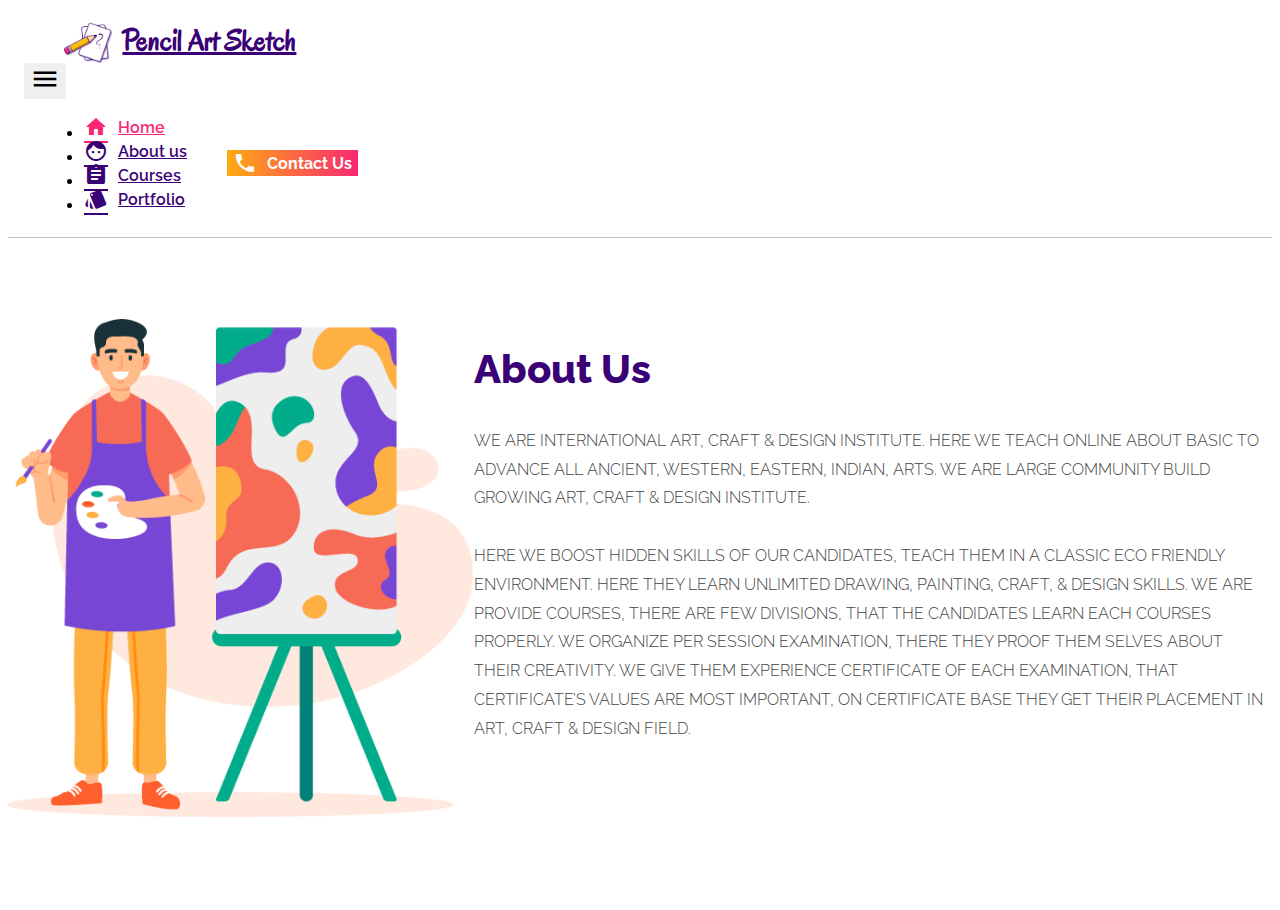
==== about.html @ 53ecd3e3 "pages add other than index.html" ====
<!DOCTYPE html>
<html lang="en">
<head>
  <meta charset="UTF-8">
  <meta http-equiv="X-UA-Compatible" content="IE=edge">
  <meta name="viewport" content="width=device-width, initial-scale=1.0">
  <title>About Us</title>
  <link href="https://cdn.jsdelivr.net/npm/bootstrap@5.1.3/dist/css/bootstrap.min.css" rel="stylesheet" integrity="sha384-1BmE4kWBq78iYhFldvKuhfTAU6auU8tT94WrHftjDbrCEXSU1oBoqyl2QvZ6jIW3" crossorigin="anonymous">
  <link rel="stylesheet" href="assets/css/style.css" type="text/css">
  <link href="https://fonts.googleapis.com/icon?family=Material+Icons" rel="stylesheet">
  <link rel="icon" href="logo.png?v=2">
</head>
<body>
  <nav class="navbar navbar-expand-lg navbar-light bg-light sticky-top" id="MyNavbar">
    <div class="container-fluid">
      <a class="navbar-brand nav-logo" href="index.html">
        <img src="assets/images/logo.png" alt=""  height="45" class="d-inline-block align-text-top">
        <p class="nav-logo-text">Pencil Art Sketch</p>
      </a>

      <button class="navbar-toggler" type="button" data-bs-toggle="collapse" data-bs-target="#navbarSupportedContent" aria-controls="navbarSupportedContent" aria-expanded="false" aria-label="Toggle navigation">
        <!-- <span class="navbar-toggler-icon"></span> -->
          <span class="material-icons" id="toggle-icon" style="font-size:30px;" onclick="toggleFunction()">
            menu
          </span>
      </button>

      <div class="collapse navbar-collapse" id="navbarSupportedContent">
        <ul class="navbar-nav ms-auto mb-2 mb-lg-0">
          <li class="nav-item">
            <a class="nav-link active" aria-current="page" href="index.html">
              <span class="material-icons">home</span>Home
            </a>
          </li>
          <li class="nav-item">
            <a class="nav-link" href="about.html"><span class="material-icons">face</span>About us</a>
          </li>
          <li class="nav-item">
            <a class="nav-link" href="courses.html"><span class="material-icons">assignment</span>Courses</a>
          </li>
          <li class="nav-item">
            <a class="nav-link" href="portfolio.html"><span class="material-icons">style</span>Portfolio</a>
          </li>
        </ul>

        <form class="d-flex adminLogin">
          <button class="btn btn-outline-success adminLogin-btn" type="submit" onclick="location.href='/contact.html'"><span class="material-icons">
            phone</span>Contact Us</button>
        </form>

      </div>
    </div>
  </nav>

  <section class="about-sec" id="About-Us"">
    <div class="about-sec-wrap">
      <div class="container">
        <div class="row">
          <div class="col-md-7 hide-img">
            <img src="assets/images/about-img.png" height="500px" alt="">
          </div>
          <div class="col-md-5 about-body">
            <h1 class="sec-header">About Us</h1>
            <p>WE ARE INTERNATIONAL ART, CRAFT & DESIGN INSTITUTE. HERE WE TEACH ONLINE  ABOUT BASIC TO ADVANCE ALL ANCIENT, WESTERN, EASTERN, INDIAN, ARTS. WE ARE LARGE COMMUNITY BUILD GROWING ART, CRAFT & DESIGN INSTITUTE.<br>
              <br>
            HERE WE BOOST HIDDEN SKILLS OF OUR CANDIDATES, TEACH THEM IN A CLASSIC ECO FRIENDLY ENVIRONMENT. HERE THEY LEARN UNLIMITED DRAWING, PAINTING, CRAFT, & DESIGN SKILLS.
            WE ARE PROVIDE COURSES, THERE ARE FEW DIVISIONS, THAT THE CANDIDATES LEARN EACH COURSES PROPERLY. WE ORGANIZE PER SESSION EXAMINATION, THERE THEY PROOF THEM SELVES ABOUT THEIR CREATIVITY. WE GIVE THEM EXPERIENCE CERTIFICATE OF EACH EXAMINATION, THAT CERTIFICATE’S VALUES ARE MOST IMPORTANT, ON CERTIFICATE BASE THEY GET THEIR PLACEMENT IN ART, CRAFT & DESIGN FIELD.
              </p>
          </div>
        </div>
      </div>
    </div>
  </section>
  
  <script src="https://cdn.jsdelivr.net/npm/bootstrap@5.1.3/dist/js/bootstrap.bundle.min.js" integrity="sha384-ka7Sk0Gln4gmtz2MlQnikT1wXgYsOg+OMhuP+IlRH9sENBO0LRn5q+8nbTov4+1p" crossorigin="anonymous"></script>
  <script src="assets/js/script.js"></script>
</body>
</html>
---- assets/css/style.css ----
@import url("https://fonts.googleapis.com/css2?family=Oregano&display=swap");
@import url("https://fonts.googleapis.com/css2?family=DM+Serif+Display&family=Raleway:ital,wght@0,400;0,500;0,600;0,700;0,800;0,900;1,400;1,500;1,600;1,700;1,800;1,900&display=swap");
@import url("https://fonts.googleapis.com/css2?family=Merriweather+Sans:ital,wght@0,300;0,400;0,500;0,600;0,700;0,800;1,300;1,400;1,500;1,600;1,700;1,800&family=Raleway:ital,wght@0,400;0,500;0,600;0,700;0,800;0,900;1,400;1,500;1,600;1,700;1,800;1,900&display=swap");
/*
  font-family: 'Merriweather Sans', sans-serif;
  font-family: 'Raleway', sans-serif;
  font-family: 'Oregano', cursive;
*/
*,
p,
body {
  font-family: "Raleway", sans-serif;
  font-size: 16px;
  font-weight: 500;
}
/*.......navbar style start........*/
.container-fluid {
  padding: 10px 16px;
}
/* .navbar-nav{
  margin: 0 auto !important;
} */
.navbar {
  border-bottom: 1.5px solid #bdbdbd;
  /* box-shadow: -10px 0 20px #d1d1d1; */
  background: #fff !important;
}
.nav-logo-text {
  font-family: "Oregano", cursive;
  font-size: 30px;
  font-weight: 800;
  display: inline;
  margin: 0 0 0 10px;
  color: #3a0176;
}
.nav-logo-text:hover {
  color: #f82873;
}
.nav-logo {
  margin-left: 40px;
  display: flex;
  align-items: center;
}
.navbar-light .navbar-brand {
  color: #3a0176;
}
.navbar-light .navbar-brand:hover {
  color: #f82873;
}
.btn-outline-success {
  color: #fff;
  font-weight: bold;
  background-image: linear-gradient(to left, #f82873, #ffab10);
  border: none;
  transition: top ease 0.5s;
  top: 0;
  position: relative;
}
.btn-outline-success:hover {
  color: #fff;
  background-image: linear-gradient(to left, #f82873, #ffab10);
  box-shadow: 5px 0px 15px #f82873, -3px 5px 15px #ffab10;
  top: -8px;
}
.navbar-nav {
  margin-left: 20px;
}
.nav-item {
  margin-right: 40px;
}
.nav-link {
  display: flex;
  align-items: center;
  color: #3a0176 !important;
  font-weight: 600;
  position: relative;
  top: 0;
  transition: top ease 0.5s;
}
.nav-link span {
  margin-right: 10px;
}
.nav-link:hover {
  color: #f82873 !important;
  top: -5px;
}
.active {
  color: #f82873 !important;
}
.adminLogin {
  margin: 0 40px 0 0px;
}
.adminLogin-btn {
  display: flex;
  /* display: none; */
  align-items: center;
}
.adminLogin-btn span {
  margin-right: 10px;
}
.navbar-light .navbar-toggler {
  border: none;
}
.navbar-light .navbar-toggler:focus {
  box-shadow: none;
}
/*.......navbar style end........*/

/* Header banner Css End */

.custom-btn {
  height: 50px;
  width: 150px;
  font-size: 18px;
  transition: ease 0.5s;
  color: #fff;
  font-weight: bold;
  background-image: linear-gradient(to left, #f82873, #ffab10);
  border: none;
}
.custom-btn:hover {
  width: 160px;
  height: 60px;
  color: #fff;
  background-image: linear-gradient(to left, #f82873, #ffab10);
  box-shadow: 5px 0px 15px #f82873, -3px 5px 15px #ffab10;
}
.header {
  padding: 15% 20px 5% 20px;
}
.header h1 {
  font-family: "DM Serif Display", serif;
  letter-spacing: 2px;
  font-size: 60px;
  font-weight: 700;
  color: #3a0176;
}
.header span {
  font-family: "DM Serif Display", serif;
  font-size: 60px;
  letter-spacing: 2px;
  font-weight: 700;
  color: #f82873;
}
.header p {
  font-size: 20px;
  line-height: 1.5;
  color: #212121;
  font-weight: 400;
  margin-top: 35px;
  margin-bottom: 30px;
}
p {
  margin-top: 20px;
  margin-bottom: 20px;
  font-weight: 300;
  color: #424242;
}
.header-img {
  background-repeat: no-repeat;
  background-size: cover;
}
.header-img {
  overflow-x: hidden;
}

/* Header banner Css End */

/* About us Css Start */

.about-sec {
  padding: 80px 0;
}
.about-body p {
  margin-top: 35px;
  margin-bottom: 20px;
  line-height: 1.8;
}
.sec-header {
  font-weight: 800;
  position: relative;
  color: #3a0176;
}

/* About us Css Complete */
.courses-sec {
  padding: 80px 20px;
  background-color: rgb(247, 247, 247);
}
.sec-heading-center {
  color: #3a0176;
  margin: 20px 0 50px 0;
  font-weight: 800;
  position: relative;
}
.course-box {
  background: #fff;
  display: flex;
  align-items: center;
  flex-direction: column;
  border-radius: 10px;
  box-shadow: 0px 0px 40px #cacaca;
  /* border: 1px solid #3a0176; */
  padding: 30px 20px;
  min-height: 500px;
  position: relative;
}
.c-btn {
  color: #fff;
  font-weight: bold;
  background-image: linear-gradient(to left, #f82873, #ffab10);
  border: none;
  height: 50px;
  width: 150px;
  font-size: 18px;
  transition: ease 0.5s;
}
.c-btn:hover {
  color: #fff;
  width: 160px;
  height: 60px;
}
span {
  font-family: "Merriweather Sans", sans-serif;
}
#duration,
#fees {
  color: #f82873;
}
.admit-fees {
  display: none;
}
.c-btn:hover > .admit-fees {
  display: block;
}
.course-box:hover {
  background: #ffab10;
}
.course-box:hover > .c-btn {
  background-image: none;
  background-color: #fff;
  color: #212121;
}
.c-img {
  width: 80%;
  border-radius: 100%;
  background-color: #fff;
  border: 4px solid #f82873;
  overflow: hidden;
  background-repeat: no-repeat;
  margin: 0 0 10px 0;
  text-align: center;
}
.c-img img {
  height: 200px;
}
.c-name {
  margin: 20px 0 15px 0;
  font-size: 18px;
  font-weight: 800;
  text-align: center;
  color: #3a0176;
}
.c-desc {
  margin: 0 0 10px 0;
  font-weight: 500;
  text-align: center;
}
.c-btn {
  margin-top: 10px;
}
.row {
  display: flex;
  justify-content: center;
}
.course-sec {
  margin-top: 20px;
}

/* media quarries for different view point */

@media (max-width: 992px) {
  .nav-logo {
    margin-left: 0px;
  }
  .nav-logo-text {
    font-size: 28px;
  }
  .adminLogin {
    margin: 20px 40px 20px 0px;
  }
  .navbar-nav {
    margin: 0px 40px 0 0px !important;
    display: flex;
    flex-direction: row;
  }
  .ms-auto {
    margin-left: auto !important;
  }
  .navbar-collapse {
    position: relative;
    width: 400px;
    display: flex;
    align-items: center;
    flex-direction: column;
  }
  .header-img {
    overflow: hidden;
  }
  .header-img img {
    position: relative;
    left: -200px;
  }
  .header,
  .header span {
    font-size: 50px;
  }
  .header p {
    font-size: 18px;
  }
  /* .hide-img{
    display: none;
  } */
  .c-img img {
    height: 90px;
  }
  .c-btn {
    width: 120px;
  }
}
@media (min-width: 541px) {
  .navbar-collapse {
    position: relative;
    width: 400px;
    display: flex;
    align-items: center;
    flex-direction: row;
  }
  .sec-header {
    font-size: 40px;
    font-weight: 800;
    position: relative;
  }
}
@media (max-width: 541px) {
  .c-img img {
    height: 300px;
  }
}
@media (max-width: 420px) {
  .nav-logo {
    margin-left: 0px;
  }
  .nav-logo-text {
    font-size: 28px;
  }
  .adminLogin {
    margin: 20px 40px 20px 30px;
  }
  .navbar-nav {
    margin: 20px 40px 0 30px !important;
    display: flex;
    flex-direction: column;
  }
  .ms-auto {
    margin-left: none !important;
  }
  .navbar-collapse {
    position: relative;
    width: 400px;
    display: flex;
    align-items: flex-start;
    flex-direction: column;
  }

  .header,
  .header span {
    font-size: 45px;
  }
  .header p {
    font-size: 16px;
  }
  .header-img {
    overflow: hidden;
    height: 300px;
  }
  .header-img img {
    position: relative;
    left: -250px;
    top: -100px;
  }
  .hide-img {
    display: none;
  }
  .c-img img {
    height: 200px !important;
  }
}
@media (max-width: 280px) {
  .nav-logo-text {
    font-size: 24px;
  }
  .nav-logo img {
    height: 30px;
  }
  #toggle-icon {
    font-size: 21px !important;
  }
  .header-img img {
    position: relative;
    width: 600px;
    left: -150px;
    top: -100px;
  }
  .c-img img {
    height: 150px !important;
  }
}
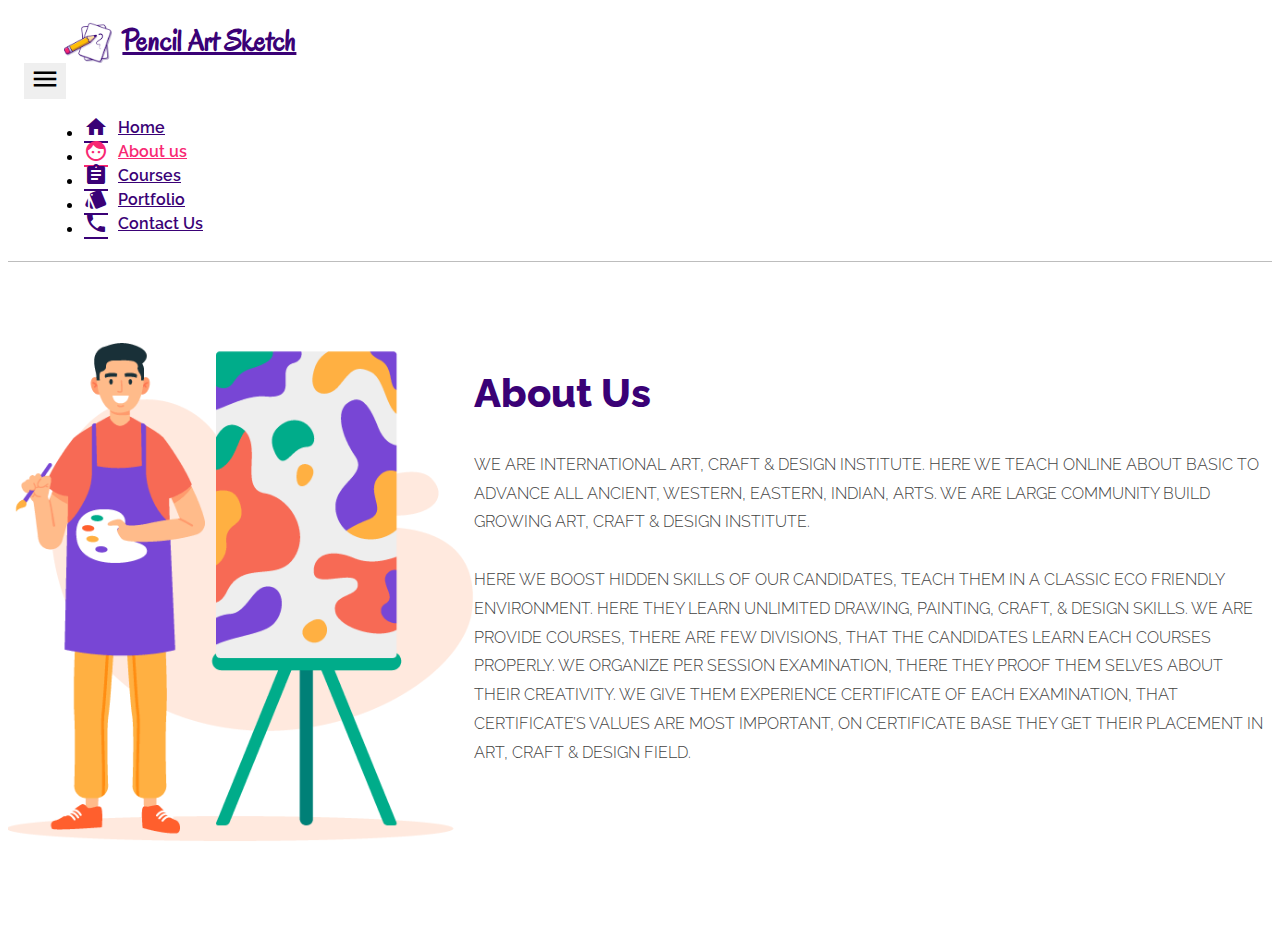
==== commit 4727fa8a: "changes of linking again" ====
--- a/about.html
+++ b/about.html
@@ -28,12 +28,12 @@
       <div class="collapse navbar-collapse" id="navbarSupportedContent">
         <ul class="navbar-nav ms-auto mb-2 mb-lg-0">
           <li class="nav-item">
-            <a class="nav-link active" aria-current="page" href="index.html">
+            <a class="nav-link" aria-current="page" href="index.html">
               <span class="material-icons">home</span>Home
             </a>
           </li>
           <li class="nav-item">
-            <a class="nav-link" href="about.html"><span class="material-icons">face</span>About us</a>
+            <a class="nav-link active" href="about.html"><span class="material-icons">face</span>About us</a>
           </li>
           <li class="nav-item">
             <a class="nav-link" href="courses.html"><span class="material-icons">assignment</span>Courses</a>
@@ -41,11 +41,14 @@
           <li class="nav-item">
             <a class="nav-link" href="portfolio.html"><span class="material-icons">style</span>Portfolio</a>
           </li>
+          <li class="nav-item">
+            <a class="nav-link" href="contact.html"><span class="material-icons">phone</span>Contact Us</a>
+          </li>
         </ul>
 
         <form class="d-flex adminLogin">
-          <button class="btn btn-outline-success adminLogin-btn" type="submit" onclick="location.href='/contact.html'"><span class="material-icons">
-            phone</span>Contact Us</button>
+          <button class="btn btn-outline-success adminLogin-btn" type="submit"><span class="material-icons">
+            login</span>Admin Login</button>
         </form>
 
       </div>
@@ -71,7 +74,7 @@
       </div>
     </div>
   </section>
-  
+
   <script src="https://cdn.jsdelivr.net/npm/bootstrap@5.1.3/dist/js/bootstrap.bundle.min.js" integrity="sha384-ka7Sk0Gln4gmtz2MlQnikT1wXgYsOg+OMhuP+IlRH9sENBO0LRn5q+8nbTov4+1p" crossorigin="anonymous"></script>
   <script src="assets/js/script.js"></script>
 </body>
--- a/assets/css/style.css
+++ b/assets/css/style.css
@@ -91,8 +91,8 @@
   margin: 0 40px 0 0px;
 }
 .adminLogin-btn {
-  display: flex;
-  /* display: none; */
+  /* display: flex; */
+  display: none;
   align-items: center;
 }
 .adminLogin-btn span {
@@ -113,6 +113,9 @@
   width: 150px;
   font-size: 18px;
   transition: ease 0.5s;
+  display: flex;
+  justify-content: center;
+  align-items: center;
   color: #fff;
   font-weight: bold;
   background-image: linear-gradient(to left, #f82873, #ffab10);
